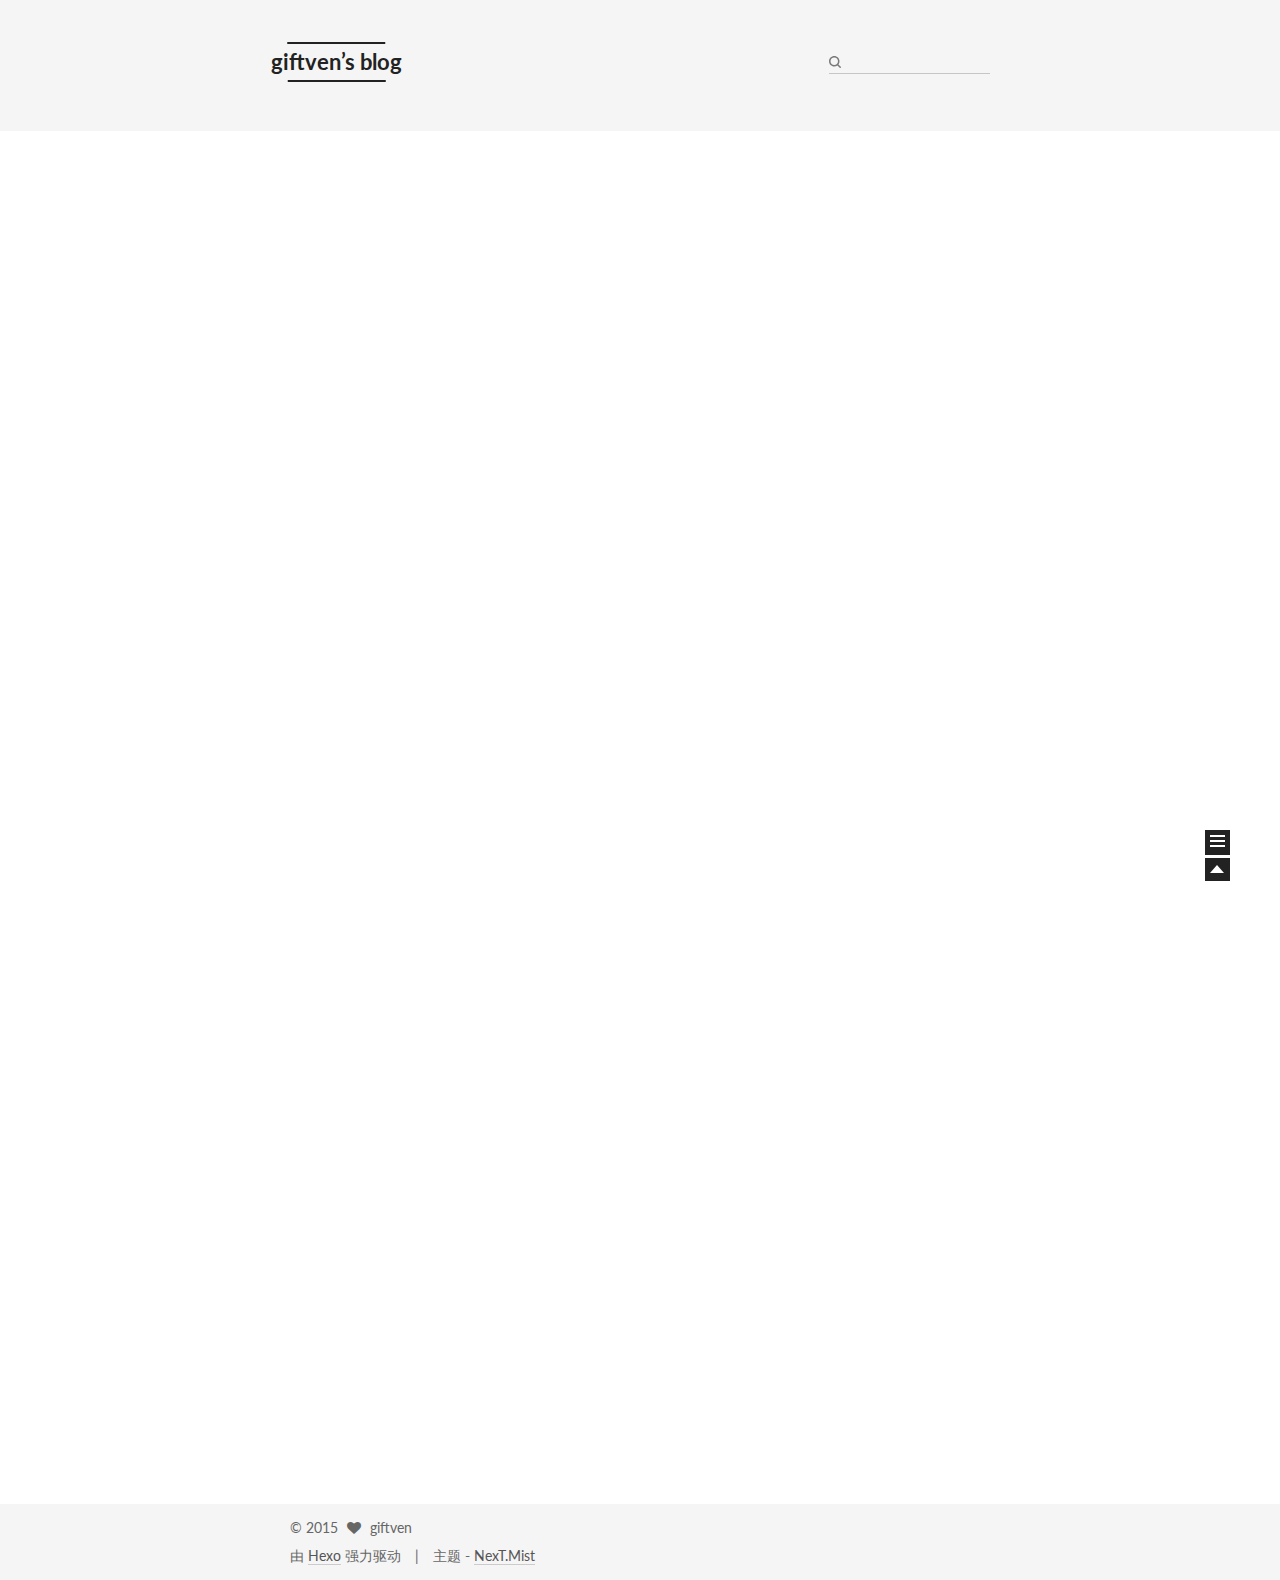
==== index.html @ c2e42156 "Site updated: 2015-11-22 23:39:44" ====
<!doctype html>
<html class="theme-next   use-motion ">
<head>
  <meta charset="UTF-8"/>
<meta http-equiv="X-UA-Compatible" content="IE=edge,chrome=1" />
<meta name="viewport" content="width=device-width, initial-scale=1, maximum-scale=1"/>



<meta http-equiv="Cache-Control" content="no-transform" />
<meta http-equiv="Cache-Control" content="no-siteapp" />












  <link href="/vendors/fancybox/source/jquery.fancybox.css?v=2.1.5" rel="stylesheet" type="text/css"/>




  <link href="//fonts.googleapis.com/css?family=Lato:300,400,700,400italic&subset=latin,latin-ext" rel="stylesheet" type="text/css">



<link href="/vendors/font-awesome/css/font-awesome.min.css?v=4.4.0" rel="stylesheet" type="text/css" />

<link href="/css/main.css?v=0.4.5.2" rel="stylesheet" type="text/css" />









  <link rel="shortcut icon" type="image/x-icon" href="/favicon.ico?v=0.4.5.2" />






<meta name="description">
<meta property="og:type" content="website">
<meta property="og:title" content="giftven’s blog">
<meta property="og:url" content="http://giftven.com/index.html">
<meta property="og:site_name" content="giftven’s blog">
<meta property="og:description">
<meta name="twitter:card" content="summary">
<meta name="twitter:title" content="giftven’s blog">
<meta name="twitter:description">



<script type="text/javascript" id="hexo.configuration">
  var CONFIG = {
    scheme: 'Mist',
    sidebar: 'post',
    motion: true
  };
</script>

  <title>  - giftven’s blog -  </title>
</head>

<body itemscope itemtype="http://schema.org/WebPage" lang="zh-Hans">

  <!--[if lte IE 8]>
  <div style=' clear: both; height: 59px; padding:0 0 0 15px; position: relative;margin:0 auto;'>
    <a href="http://windows.microsoft.com/en-US/internet-explorer/products/ie/home?ocid=ie6_countdown_bannercode">
      <img src="http://7u2nvr.com1.z0.glb.clouddn.com/picouterie.jpg" border="0" height="42" width="820"
           alt="You are using an outdated browser. For a faster, safer browsing experience, upgrade for free today or use other browser ,like chrome firefox safari."
           style='margin-left:auto;margin-right:auto;display: block;'/>
    </a>
  </div>
<![endif]-->
  






  <div class="container one-column 
   page-home 
">
    <div class="headband"></div>

    <header id="header" class="header" itemscope itemtype="http://schema.org/WPHeader">
      <div class="header-inner"><div class="site-meta ">
  

  <div class="custom-logo-site-title">
    <a href="/"  class="brand" rel="start">
      <span class="logo-line-before"><i></i></span>
      <span class="site-title">giftven’s blog</span>
      <span class="logo-line-after"><i></i></span>
    </a>
  </div>
  <p class="site-subtitle"></p>
</div>

<div class="site-nav-toggle">
  <button>
    <span class="btn-bar"></span>
    <span class="btn-bar"></span>
    <span class="btn-bar"></span>
  </button>
</div>

<nav class="site-nav">
  

  
    <ul id="menu" class="menu menu-left">
      
        
        <li class="menu-item menu-item-home">
          <a href="/" rel="section">
            
              <i class="menu-item-icon fa fa-home fa-fw"></i> <br />
            
            首页
          </a>
        </li>
      
        
        <li class="menu-item menu-item-archives">
          <a href="/archives" rel="section">
            
              <i class="menu-item-icon fa fa-archive fa-fw"></i> <br />
            
            归档
          </a>
        </li>
      
        
        <li class="menu-item menu-item-tags">
          <a href="/tags" rel="section">
            
              <i class="menu-item-icon fa fa-tags fa-fw"></i> <br />
            
            标签
          </a>
        </li>
      

      
      
    </ul>
  

  
    <div class="site-search">
      
  
  <form class="site-search-form">
    <input type="text" id="st-search-input" class="st-search-input st-default-search-input" />
  </form>


<script type="text/javascript">
  (function(w,d,t,u,n,s,e){w['SwiftypeObject']=n;w[n]=w[n]||function(){
    (w[n].q=w[n].q||[]).push(arguments);};s=d.createElement(t);
    e=d.getElementsByTagName(t)[0];s.async=1;s.src=u;e.parentNode.insertBefore(s,e);
  })(window,document,'script','//s.swiftypecdn.com/install/v2/st.js','_st');

  _st('install', '2k8up3DTb4gWq-GBpRyQ','2.0.0');
</script>



    </div>
  
</nav>

 </div>
    </header>

    <main id="main" class="main">
      <div class="main-inner">
        <div id="content" class="content">
          
  <section id="posts" class="posts-expand">

    

    
    
      
      
        
        
        
      

      
    

    
      

  
  

  
  
  

  <article class="post post-type-normal " itemscope itemtype="http://schema.org/Article">

    
      <header class="post-header">

        
        
          <h1 class="post-title" itemprop="name headline">
            
            
              
                
                <a class="post-title-link" href="/2015/11/22/夕阳与春天/" itemprop="url">
                  夕阳与春天
                </a>
              
            
          </h1>
        

        <div class="post-meta">
          <span class="post-time">
            发表于
            <time itemprop="dateCreated" datetime="2015-11-22T01:05:16+08:00" content="2015-11-22">
              2015-11-22
            </time>
          </span>

          

          
            
          

          

        </div>
      </header>
    


    <div class="post-body">

      
      

      
        
          <span itemprop="articleBody">
            
              <p><img src="http://www.tripdv.com/view/pic/200942110400733.jpg" alt=""></p>
<p><center>余辉弥漫着整个山间与田野，<center></center></center></p>
<p><center>昏黄的颜色延伸到我的梦里。<center> </center></center></p>
<p><center>故乡啊，我远方的亲人啊。<center></center></center></p>
<p><center>时间苍老了容颜，<center> </center></center></p>
<p><center>渐行渐远，却从未消逝。<center> </center></center></p>
<p><center>梦里那声音依稀。<center></center></center></p>
<p><center>池塘边的枯槐又绽开了绿芽，<center> </center></center></p>
<p><center>又是黄昏刻，<center></center></center></p>
<p><center>又是一梦春，<center></center></center></p>
<p><center>又是思乡时。<center></center></center></p>

            
          </span>
        
      
    </div>

    <footer class="post-footer">
      

      

      
      
        <div class="post-eof"></div>
      
    </footer>
  </article>


    
      

  
  

  
  
  

  <article class="post post-type-normal " itemscope itemtype="http://schema.org/Article">

    
      <header class="post-header">

        
        
          <h1 class="post-title" itemprop="name headline">
            
            
              
                
                <a class="post-title-link" href="/2015/11/22/android获得系统状态栏高度/" itemprop="url">
                  android获得系统状态栏高度
                </a>
              
            
          </h1>
        

        <div class="post-meta">
          <span class="post-time">
            发表于
            <time itemprop="dateCreated" datetime="2015-11-22T01:05:16+08:00" content="2015-11-22">
              2015-11-22
            </time>
          </span>

          

          
            
          

          

        </div>
      </header>
    


    <div class="post-body">

      
      

      
        
          <span itemprop="articleBody">
            
              <p>通过 android 系统内部的资源id来获得android手机状态栏的高度android系统提供了通过id获得相应属性的方法getIdentifier(String “属性名” , String “引用类型”,String “包名”)</p>
<pre><code><span class="comment"><figure class="highlight nimrod"><table><tr><td class="gutter"><pre><span class="line">1</span><br><span class="line">2</span><br><span class="line">3</span><br><span class="line">4</span><br><span class="line">5</span><br><span class="line">6</span><br><span class="line">7</span><br><span class="line">8</span><br></pre></td><td class="code"><pre><span class="line">private <span class="type">int</span> getStatusBarHeight() &#123;  </span><br><span class="line"> <span class="type">int</span> <span class="literal">result</span> = <span class="number">0</span>;  </span><br><span class="line"> <span class="type">int</span> resourceId = getResources().getIdentifier(<span class="string">"status_bar_height"</span>, <span class="string">"dimen"</span>, <span class="string">"android"</span>);  </span><br><span class="line"> <span class="keyword">if</span> (resourceId &gt; <span class="number">0</span>) &#123;  </span><br><span class="line">   <span class="literal">result</span>=getResources().getDimensionPixelSize(resourceId);  </span><br><span class="line">        &#125;    </span><br><span class="line">        <span class="keyword">return</span> <span class="literal">result</span>;  </span><br><span class="line">        &#125;</span><br></pre></td></tr></table></figure></span>
</code></pre>
            
          </span>
        
      
    </div>

    <footer class="post-footer">
      

      

      
      
        <div class="post-eof"></div>
      
    </footer>
  </article>


    

  </section>

  


        </div>

        


        

      </div>

      
        
  
  <div class="sidebar-toggle">
    <div class="sidebar-toggle-line-wrap">
      <span class="sidebar-toggle-line sidebar-toggle-line-first"></span>
      <span class="sidebar-toggle-line sidebar-toggle-line-middle"></span>
      <span class="sidebar-toggle-line sidebar-toggle-line-last"></span>
    </div>
  </div>

  <aside id="sidebar" class="sidebar">
    <div class="sidebar-inner">

      

      

      <section class="site-overview sidebar-panel  sidebar-panel-active ">
        <div class="site-author motion-element" itemprop="author" itemscope itemtype="http://schema.org/Person">
          <img class="site-author-image" src="/images/default_avatar.jpg" alt="giftven" itemprop="image"/>
          <p class="site-author-name" itemprop="name">giftven</p>
        </div>
        <p class="site-description motion-element" itemprop="description"></p>
        <nav class="site-state motion-element">
          <div class="site-state-item site-state-posts">
            <a href="/archives">
              <span class="site-state-item-count">2</span>
              <span class="site-state-item-name">日志</span>
            </a>
          </div>

          <div class="site-state-item site-state-categories">
            
              <span class="site-state-item-count">0</span>
              <span class="site-state-item-name">分类</span>
              
          </div>

          <div class="site-state-item site-state-tags">
            <a href="/tags">
              <span class="site-state-item-count">2</span>
              <span class="site-state-item-name">标签</span>
              </a>
          </div>

        </nav>

        

        <div class="links-of-author motion-element">
          
        </div>

        
        

        <div class="links-of-author motion-element">
          
        </div>

      </section>

      

    </div>
  </aside>


      
    </main>

    <footer id="footer" class="footer">
      <div class="footer-inner">
        <div class="copyright" >
  
  &copy; 
  <span itemprop="copyrightYear">2015</span>
  <span class="with-love">
    <i class="icon-next-heart fa fa-heart"></i>
  </span>
  <span class="author" itemprop="copyrightHolder">giftven</span>
</div>

<div class="powered-by">
  由 <a class="theme-link" href="http://hexo.io">Hexo</a> 强力驱动
</div>

<div class="theme-info">
  主题 -
  <a class="theme-link" href="https://github.com/iissnan/hexo-theme-next">
    NexT.Mist
  </a>
</div>



      </div>
    </footer>

    <div class="back-to-top"></div>
  </div>

  <script type="text/javascript" src="/vendors/jquery/index.js?v=2.1.3"></script>

  
  

  
    
    

  


  

  
  <script type="text/javascript" src="/vendors/fancybox/source/jquery.fancybox.pack.js"></script>
  <script type="text/javascript" src="/js/fancy-box.js?v=0.4.5.2"></script>


  <script type="text/javascript" src="/js/helpers.js?v=0.4.5.2"></script>
  <script type="text/javascript" src="/vendors/velocity/velocity.min.js"></script>
<script type="text/javascript" src="/vendors/velocity/velocity.ui.min.js"></script>

<script type="text/javascript" src="/js/motion.js?v=0.4.5.2" id="motion.global"></script>


  <script type="text/javascript" src="/vendors/fastclick/lib/fastclick.min.js?v=1.0.6"></script>
  <script type="text/javascript" src="/vendors/jquery_lazyload/jquery.lazyload.js?v=1.9.7"></script>

  

  <script type="text/javascript" src="/js/bootstrap.js"></script>

  
  

  
  

</body>
</html>
---- css/main.css ----
/* normalize.css v3.0.2 | MIT License | git.io/normalize */
html {
  font-family: sans-serif; /* 1 */
  -ms-text-size-adjust: 100%; /* 2 */
  -webkit-text-size-adjust: 100%; /* 2 */
}
body {
  margin: 0;
}
article,
aside,
details,
figcaption,
figure,
footer,
header,
hgroup,
main,
menu,
nav,
section,
summary {
  display: block;
}
audio,
canvas,
progress,
video {
  display: inline-block; /* 1 */
  vertical-align: baseline; /* 2 */
}
audio:not([controls]) {
  display: none;
  height: 0;
}
[hidden],
template {
  display: none;
}
a {
  background-color: transparent;
}
a:active,
a:hover {
  outline: 0;
}
abbr[title] {
  border-bottom: 1px dotted;
}
b,
strong {
  font-weight: bold;
}
dfn {
  font-style: italic;
}
h1 {
  font-size: 2em;
  margin: 0.67em 0;
}
mark {
  background: #ff0;
  color: #000;
}
small {
  font-size: 80%;
}
sub,
sup {
  font-size: 75%;
  line-height: 0;
  position: relative;
  vertical-align: baseline;
}
sup {
  top: -0.5em;
}
sub {
  bottom: -0.25em;
}
img {
  border: 0;
}
svg:not(:root) {
  overflow: hidden;
}
figure {
  margin: 1em 40px;
}
hr {
  -moz-box-sizing: content-box;
  box-sizing: content-box;
  height: 0;
}
pre {
  overflow: auto;
}
code,
kbd,
pre,
samp {
  font-family: monospace, monospace;
  font-size: 1em;
}
button,
input,
optgroup,
select,
textarea {
  color: inherit; /* 1 */
  font: inherit; /* 2 */
  margin: 0; /* 3 */
}
button {
  overflow: visible;
}
button,
select {
  text-transform: none;
}
button,
html input[type="button"],
input[type="reset"],
input[type="submit"] {
  -webkit-appearance: button; /* 2 */
  cursor: pointer; /* 3 */
}
button[disabled],
html input[disabled] {
  cursor: default;
}
button::-moz-focus-inner,
input::-moz-focus-inner {
  border: 0;
  padding: 0;
}
input {
  line-height: normal;
}
input[type="checkbox"],
input[type="radio"] {
  box-sizing: border-box; /* 1 */
  padding: 0; /* 2 */
}
input[type="number"]::-webkit-inner-spin-button,
input[type="number"]::-webkit-outer-spin-button {
  height: auto;
}
input[type="search"] {
  -webkit-appearance: textfield; /* 1 */
  -moz-box-sizing: content-box;
  -webkit-box-sizing: content-box; /* 2 */
  box-sizing: content-box;
}
input[type="search"]::-webkit-search-cancel-button,
input[type="search"]::-webkit-search-decoration {
  -webkit-appearance: none;
}
fieldset {
  border: 1px solid #c0c0c0;
  margin: 0 2px;
  padding: 0.35em 0.625em 0.75em;
}
legend {
  border: 0; /* 1 */
  padding: 0; /* 2 */
}
textarea {
  overflow: auto;
}
optgroup {
  font-weight: bold;
}
table {
  border-collapse: collapse;
  border-spacing: 0;
}
td,
th {
  padding: 0;
}
::selection {
  background: #262a30;
  color: #fff;
}
body {
  position: relative;
  font-family: Lato, "PingFang SC", "Microsoft YaHei", sans-serif;
  font-size: 14px;
  line-height: 2;
  color: #555;
  background: #fff;
}
@media (max-width: 767px) {
  body {
    padding-right: 0 !important;
  }
}
@media (min-width: 768px) and (max-width: 991px) {
  body {
    padding-right: 0 !important;
  }
}
@media (min-width: 1600px) {
  body {
    font-size: 16px;
  }
}
h1,
h2,
h3,
h4,
h5,
h6 {
  margin: 0;
  padding: 0;
  font-weight: bold;
  line-height: 1;
  font-family: Lato, "PingFang SC", "Microsoft YaHei", sans-serif;
}
h1 {
  font-size: 24px;
}
@media (max-width: 767px) {
  h1 {
    font-size: 20px;
  }
}
h2 {
  font-size: 22px;
}
@media (max-width: 767px) {
  h2 {
    font-size: 18px;
  }
}
h3 {
  font-size: 20px;
}
@media (max-width: 767px) {
  h3 {
    font-size: 16px;
  }
}
h4 {
  font-size: 18px;
}
@media (max-width: 767px) {
  h4 {
    font-size: 14px;
  }
}
h5 {
  font-size: 16px;
}
@media (max-width: 767px) {
  h5 {
    font-size: 12px;
  }
}
h6 {
  font-size: 14px;
}
@media (max-width: 767px) {
  h6 {
    font-size: 10px;
  }
}
p {
  margin: 0 0 25px 0;
}
a {
  color: #555;
  text-decoration: none;
  border-bottom: 1px solid #999;
}
a:hover {
  color: #222;
  border-bottom-color: #222;
}
ul {
  list-style: none;
}
blockquote {
  margin: 0;
  padding: 0;
}
img {
  display: block;
  margin: auto 0;
  max-width: 100%;
  height: auto;
}
h2,
h3,
h4,
h5,
h6 {
  margin: 20px 0 15px;
}
ul {
  list-style: square;
}
a {
  word-wrap: break-word;
}
hr {
  margin: 40px 0;
  height: 3px;
  border: none;
  background-color: #ddd;
  background-image: repeating-linear-gradient(-45deg, #fff, #fff 4px, transparent 4px, transparent 8px);
}
blockquote {
  padding: 0 15px;
  color: #666;
  border-left: 4px solid #ddd;
}
blockquote cite::before {
  content: "-";
  padding: 0 5px;
}
dt {
  font-weight: 700;
}
dd {
  margin: 0;
  padding: 0;
}
.pullquote {
  width: 45%;
}
.pullquote.left {
  float: left;
  margin-left: 5px;
  margin-right: 10px;
}
.pullquote.right {
  float: right;
  margin-left: 10px;
  margin-right: 5px;
}
.highlight table,
.gist table {
  width: auto;
}
.highlight table td,
.gist table td {
  border: none;
}
.highlight a,
.gist a {
  color: #222 !important;
  text-decoration: none !important;
}
.video-container {
  position: relative;
  padding-top: 60%;
  height: 0;
  overflow: hidden;
}
.video-container iframe,
.video-container object,
.video-container embed {
  position: absolute;
  top: 0;
  left: 0;
  width: 100%;
  height: 100%;
}
table {
  margin: 20px 0;
  width: 100%;
  border-collapse: collapse;
  border-spacing: 0;
  border: 1px solid #ddd;
  font-size: 14px;
}
table>tbody>tr:nth-of-type(odd) {
  background-color: #f9f9f9;
}
table>tbody>tr:hover {
  background-color: #f5f5f5;
}
caption,
th,
td {
  padding: 8px;
  text-align: left;
  vertical-align: middle;
  font-weight: normal;
}
th,
td {
  border-bottom: 3px solid #ddd;
  border-right: 1px solid #eee;
}
th {
  padding-bottom: 10px;
  font-weight: 700;
}
td {
  border-bottom-width: 1px;
}
.text-left {
  text-align: left;
}
.text-center {
  text-align: center;
}
.text-right {
  text-align: right;
}
.text-justify {
  text-align: justify;
}
.text-nowrap {
  white-space: nowrap;
}
.text-lowercase {
  text-transform: lowercase;
}
.text-uppercase {
  text-transform: uppercase;
}
.text-capitalize {
  text-transform: capitalize;
}
.center-block {
  display: block;
  margin-left: auto;
  margin-right: auto;
}
.clearfix:before,
.clearfix:after {
  content: " ";
  display: table;
}
.clearfix:after {
  clear: both;
}
.full-image.full-image.full-image {
  border: none;
  max-width: 100%;
  width: auto;
  margin: 0;
}
@media (min-width: 992px) {
  .full-image.full-image.full-image {
    max-width: none;
    width: 126%;
    margin: 0 -13%;
  }
}
.use-motion .motion-element {
  opacity: 0;
}
pre,
.highlight {
  background: #1d1f21;
  margin: 20px 0;
  padding: 15px;
  overflow: auto;
  font-size: 13px;
  color: #c5c8c6;
  line-height: 1.6;
}
.highlight .gutter pre,
.gist .gist-file .gist-data .line-numbers {
  color: #666;
}
pre,
code {
  font-family: "Input Mono", "PT Mono", Consolas, Monaco, Menlo, monospace;
}
code {
  word-break: break-all;
  background: #eee;
  text-shadow: 0 1px #fff;
  padding: 0 0.3em;
}
pre code {
  background: none;
  text-shadow: none;
  padding: 0;
}
.highlight pre {
  border: none;
  margin: 0;
  padding: 1px;
}
.highlight table {
  margin: 0;
  width: auto;
  border: none;
}
.highlight td {
  border: none;
  padding: 0;
}
.highlight figcaption {
  font-size: 0.85em;
  color: #969896;
  line-height: 1em;
  margin-bottom: 1em;
}
.highlight figcaption:before,
.highlight figcaption:after {
  content: " ";
  display: table;
}
.highlight figcaption:after {
  clear: both;
}
.highlight figcaption a {
  float: right;
}
.highlight .gutter pre {
  text-align: right;
  padding-right: 20px;
}
.highlight .line {
  height: 20px;
}
.gist {
  margin: 20px 0;
  border-style: solid;
  border-color: #ccc;
  border-width: 1px 0;
  background: #1d1f21;
  padding: 15px 40px 15px 15px;
}
.gist .gist-file {
  border: none;
  font-family: "Input Mono", "PT Mono", Consolas, Monaco, Menlo, monospace;
  margin: 0;
}
.gist .gist-file .gist-data {
  background: none;
  border: none;
}
.gist .gist-file .gist-data .line-numbers {
  background: none;
  border: none;
  padding: 0 20px 0 0;
}
.gist .gist-file .gist-data .line-data {
  padding: 0 !important;
}
.gist .gist-file .highlight {
  margin: 0;
  padding: 0;
  border: none;
}
.gist .gist-file .gist-meta {
  background: #1d1f21;
  color: #969896;
  font: 13px Lato, "PingFang SC", "Microsoft YaHei", sans-serif;
  text-shadow: 0 0;
  padding: 0;
  margin-top: 1em;
  margin-left: 40px;
}
.gist .gist-file .gist-meta a {
  color: color-link;
  font-weight: normal;
}
.gist .gist-file .gist-meta a:hover {
  text-decoration: underline;
}
pre .comment {
  color: #969896;
}
pre .variable,
pre .attribute,
pre .tag,
pre .regexp,
pre .ruby .constant,
pre .xml .tag .title,
pre .xml .pi,
pre .xml .doctype,
pre .html .doctype,
pre .css .id,
pre .css .class,
pre .css .pseudo {
  color: #c66;
}
pre .number,
pre .preprocessor,
pre .built_in,
pre .literal,
pre .params,
pre .constant {
  color: #de935f;
}
pre .ruby .class .title,
pre .css .rules .attribute {
  color: #b5bd68;
}
pre .string,
pre .value,
pre .inheritance,
pre .header,
pre .ruby .symbol,
pre .xml .cdata {
  color: #b5bd68;
}
pre .title,
pre .css .hexcolor {
  color: #8abeb7;
}
pre .function,
pre .python .decorator,
pre .python .title,
pre .ruby .function .title,
pre .ruby .title .keyword,
pre .perl .sub,
pre .javascript .title,
pre .coffeescript .title {
  color: #81a2be;
}
pre .keyword,
pre .javascript .function {
  color: #b294bb;
}
html,
body {
  height: 100%;
}
.container {
  position: relative;
  min-height: 100%;
}
.header-inner {
  margin: 0 auto;
  padding: 100px 0 70px;
  width: 1200px;
}
.one-column .header-inner {
  width: 700px;
}
@media (min-width: 1600px) {
  .one-column .header-inner {
    width: 900px;
  }
}
.main {
  padding-bottom: 150px;
}
.main-inner {
  margin: 0 auto;
  width: 1200px;
}
.one-column .main-inner {
  width: 700px;
}
@media (min-width: 1600px) {
  .one-column .main-inner {
    width: 900px;
  }
}
.footer {
  position: absolute;
  left: 0;
  bottom: 0;
  width: 100%;
  min-height: 50px;
}
.footer-inner {
  margin: 20px auto;
  width: 1200px;
}
.one-column .footer-inner {
  width: 700px;
}
@media (min-width: 1600px) {
  .one-column .footer-inner {
    width: 900px;
  }
}
.headband {
  height: 3px;
  background: #222;
}
.header {
  background: #fff;
}
.header-inner {
  position: relative;
}
.site-meta {
  margin: 0;
  text-align: left;
}
@media (max-width: 767px) {
  .site-meta {
    text-align: center;
  }
}
.brand {
  position: relative;
  display: inline-block;
  padding: 0 40px;
  color: #222;
  background: #222;
  border-bottom: none;
  font-family: Lato, "PingFang SC", "Microsoft YaHei", sans-serif;
}
.brand:hover {
  color: #222;
}
.logo {
  display: inline-block;
  margin-right: 5px;
  line-height: 36px;
  vertical-align: top;
}
.site-title {
  display: inline-block;
  vertical-align: top;
  line-height: 36px;
  font-size: 20px;
  font-weight: normal;
}
.site-subtitle {
  margin-top: 10px;
  font-size: 13px;
  color: #999;
}
.use-motion .brand {
  opacity: 0;
}
.use-motion .logo,
.use-motion .site-title,
.use-motion .site-subtitle {
  opacity: 0;
  position: relative;
  top: -10px;
}
.site-nav-toggle {
  display: none;
  position: absolute;
  top: 10px;
  left: 10px;
}
@media (max-width: 767px) {
  .site-nav-toggle {
    display: block;
  }
}
.site-nav-toggle button {
  margin-top: 2px;
  padding: 9px 10px;
  background: transparent;
  border: none;
}
@media (max-width: 767px) {
  .site-nav {
    display: none;
    margin: 0 -10px;
    padding: 0 10px;
    clear: both;
    border-top: 1px solid #ddd;
  }
}
@media (min-width: 768px) and (max-width: 991px) {
  .site-nav {
    display: block !important;
  }
}
@media (min-width: 992px) {
  .site-nav {
    display: block !important;
  }
}
.menu {
  margin-top: 20px;
  padding-left: 0;
  text-align: center;
}
.menu .menu-item {
  display: inline-block;
  margin: 0 10px;
}
@media screen and (max-width: 767px) {
  .menu .menu-item {
    margin-top: 10px;
  }
}
.menu .menu-item a {
  display: block;
  font-size: 13px;
  text-transform: capitalize;
  line-height: 1.5;
  border-bottom: 1px solid transparent;
  transition-property: border-color;
  transition-duration: 0.2s;
  transition-timing-function: ease-in-out;
  transition-delay: 0s;
}
.menu .menu-item a:hover {
  border-bottom-color: #222;
}
.use-motion .menu-item {
  opacity: 0;
}
.translation {
  margin-top: -20px;
  font-size: 14px;
  color: #999;
}
.post:last-child .post-eof.post-eof.post-eof {
  display: none;
}
.sidebar-toggle {
  position: fixed;
  right: 50px;
  bottom: 45px;
  width: 15px;
  height: 15px;
  padding: 5px;
  background: #222;
  line-height: 0;
  z-index: 1050;
  cursor: pointer;
  -webkit-transform: translateZ(0);
}
@media (min-width: 768px) and (max-width: 991px) {
  .sidebar-toggle {
    display: none;
  }
}
@media (max-width: 767px) {
  .sidebar-toggle {
    display: none;
  }
}
.sidebar-toggle-line {
  position: relative;
  display: inline-block;
  vertical-align: top;
  height: 2px;
  width: 100%;
  background: #fff;
  margin-top: 3px;
}
.sidebar-toggle-line:first-child {
  margin-top: 0;
}
.sidebar {
  width: 0;
  position: fixed;
  right: 0;
  top: 0;
  bottom: 0;
  z-index: 1040;
  box-shadow: inset 0 2px 6px #000;
  background: #222;
  -webkit-transform: translateZ(0);
}
.sidebar a {
  color: #999;
  border-bottom-color: #555;
}
.sidebar a:hover {
  color: #eee;
}
@media (min-width: 768px) and (max-width: 991px) {
  .sidebar {
    display: none !important;
  }
}
@media (max-width: 767px) {
  .sidebar {
    display: none !important;
  }
}
.sidebar-inner {
  position: relative;
  padding: 20px 10px;
  color: #999;
  text-align: center;
}
.site-author-image {
  display: block;
  margin: 0 auto;
  max-width: 96px;
  height: auto;
  border: 2px solid #333;
  padding: 2px;
}
.site-author-name {
  margin: 5px 0 0;
  color: #f5f5f5;
}
.site-description {
  margin-top: 5px;
  font-size: 14px;
  color: #555;
}
.site-state {
  overflow: hidden;
  line-height: 1.4;
}
.site-state-item {
  display: inline-block;
  padding: 0 15px;
  border-left: 1px solid #333;
}
.site-state-item:first-child {
  border-left: none;
}
.site-state-item a {
  border-bottom: none;
}
.site-state-item-count {
  display: block;
  text-align: center;
  font-size: 18px;
}
.site-state-item-name {
  font-size: 13px;
}
.feed-link {
  margin-top: 20px;
}
.feed-link a {
  display: inline-block;
  padding: 0 15px;
  color: #fc6423;
  border: 1px solid #fc6423;
  border-radius: 4px;
}
.feed-link a i {
  color: #fc6423;
  font-size: 14px;
}
.feed-link a:hover {
  color: #fff;
  background: #fc6423;
}
.feed-link a:hover i {
  color: #fff;
}
.links-of-author {
  margin-top: 20px;
}
.links-of-author a {
  display: inline-block;
  vertical-align: middle;
  margin-right: 10px;
  margin-bottom: 10px;
  border-bottom-color: #555;
  font-size: 13px;
}
.links-of-author a:before {
  display: inline-block;
  vertical-align: middle;
  margin-right: 3px;
  content: " ";
  width: 4px;
  height: 4px;
  border-radius: 50%;
  background: #b9c625;
}
.sidebar-nav {
  margin: 0 0 20px;
  padding-left: 0;
}
.sidebar-nav li {
  display: inline-block;
  cursor: pointer;
  border-bottom: 1px solid transparent;
  font-size: 15px;
}
.sidebar-nav li:hover {
  color: #f5f5f5;
}
.page-post-detail .sidebar-nav-toc {
  padding: 0 5px;
}
.page-post-detail .sidebar-nav-overview {
  margin-left: 10px;
}
.sidebar-nav .sidebar-nav-active {
  color: #87daff;
  border-bottom-color: #87daff;
}
.sidebar-nav .sidebar-nav-active:hover {
  color: #87daff;
}
.sidebar-panel {
  display: none;
}
.sidebar-panel-active {
  display: block;
}
.post-toc {
  overflow: hidden;
  position: relative;
}
.post-toc-empty {
  font-size: 14px;
  color: #666;
}
.post-toc ol {
  overflow: auto;
  margin: 0;
  padding: 0 10px 10px;
  text-align: left;
  list-style: none;
  font-size: 14px;
}
.post-toc ol a {
  color: #999;
}
.post-toc ol a:hover {
  color: #ccc;
}
.post-toc .nav .nav-child {
  display: none;
}
.post-toc .nav .active > .nav-child {
  display: block;
}
.post-toc .nav .active-current > .nav-child {
  display: block;
}
.post-toc .nav .active-current > .nav-child > .nav-item {
  display: block;
}
.post-toc .nav .active > a {
  color: #ccc;
}
.post-toc .nav .active-current > a {
  color: #87daff;
}
.post-toc .nav .active-current > a:hover {
  color: #87daff;
}
.post-toc-indicator {
  height: 20px;
  text-align: center;
  color: #fff;
  font-size: 14px;
}
.post-toc-indicator-top {
  opacity: 0;
  margin-top: 10px;
}
.post-toc-indicator-bottom {
  position: absolute;
  width: 100%;
}
.footer {
  font-size: 14px;
  color: #999;
}
.footer img {
  border: none;
}
.footer-inner {
  text-align: center;
}
.with-love {
  display: inline-block;
  margin: 0 5px;
}
.powered-by,
.theme-info {
  display: inline-block;
}
.powered-by {
  margin-right: 10px;
}
.powered-by::after {
  content: "|";
  padding-left: 10px;
}
.cc-license {
  margin-top: 10px;
  text-align: center;
}
.cc-license .cc-opacity {
  opacity: 0.7;
  border-bottom: none;
}
.cc-license .cc-opacity:hover {
  opacity: 0.9;
}
.cc-license img {
  display: inline-block;
}
@media (max-width: 767px) {
  body {
    font-size: 14px;
  }
  .header-inner,
  .one-column .header-inner,
  .main-inner,
  .one-column .main-inner,
  .main-inner .content,
  .footer-inner,
  .one-column .footer-inner {
    width: auto;
  }
  .main-inner {
    margin: 20px auto 0;
  }
  .footer-inner {
    padding: 0 10px;
  }
}
.blockquote-center,
.page-home .post-type-quote blockquote,
.page-post-detail .post-type-quote blockquote {
  position: relative;
  margin: 40px 0;
  padding: 0;
  border-left: none;
  text-align: center;
}
.blockquote-center::before,
.page-home .post-type-quote blockquote::before,
.page-post-detail .post-type-quote blockquote::before,
.blockquote-center::after,
.page-home .post-type-quote blockquote::after,
.page-post-detail .post-type-quote blockquote::after {
  position: absolute;
  content: ' ';
  display: block;
  width: 100%;
  height: 24px;
  opacity: 0.2;
  background-repeat: no-repeat;
  background-position: 0 -6px;
  background-size: 22px 22px;
}
.blockquote-center::before,
.page-home .post-type-quote blockquote::before,
.page-post-detail .post-type-quote blockquote::before {
  top: -20px;
  background-image: url("../images/quote-l.svg");
  border-top: 1px solid #ccc;
}
.blockquote-center::after,
.page-home .post-type-quote blockquote::after,
.page-post-detail .post-type-quote blockquote::after {
  bottom: -20px;
  background-image: url("../images/quote-r.svg");
  border-bottom: 1px solid #ccc;
  background-position: 100% 8px;
}
.blockquote-center p,
.page-home .post-type-quote blockquote p,
.page-post-detail .post-type-quote blockquote p,
.blockquote-center div,
.page-home .post-type-quote blockquote div,
.page-post-detail .post-type-quote blockquote div {
  text-align: center;
}
.btn {
  display: inline-block;
  padding: 0 20px;
  font-size: 15px;
  color: #fff;
  background: #222;
  border: 2px solid #222;
  text-decoration: none;
  transition-property: background-color;
  transition-duration: 0.2s;
  transition-timing-function: ease-in-out;
  transition-delay: 0s;
}
.btn:hover {
  border-color: #222;
  color: #222;
  background: #fff;
}
.btn-bar {
  display: block;
  width: 22px;
  height: 2px;
  background: #555;
  border-radius: 1px;
}
.btn-bar+.btn-bar {
  margin-top: 4px;
}
.post-body .fancybox img {
  display: block !important;
  margin: 0 auto;
  cursor: pointer;
  cursor: zoom-out;
  cursor: -webkit-zoom-in;
}
.post-body .image-caption,
.post-body .figure .caption {
  margin: 10px auto 15px;
  text-align: center;
  font-size: 14px;
  color: #999;
  font-weight: bold;
  line-height: 1;
}
.post-sticky-flag {
  display: inline-block;
  font-size: 16px;
  -ms-transform: rotate(30deg);
  transform: rotate(30deg);
}
.posts-expand {
  padding-top: 40px;
}
@media (max-width: 767px) {
  .posts-expand {
    margin: 0 20px;
  }
  .post-body pre,
  .post-body .highlight {
    margin: 0 -20px;
    padding: 10px 20px;
  }
  .post-body pre .gutter pre,
  .post-body .highlight .gutter pre {
    padding-right: 10px;
  }
}
.posts-expand .post-title {
  font-size: 26px;
  text-align: center;
  word-break: break-word;
}
@media (max-width: 767px) {
  .posts-expand .post-title {
    font-size: 22px;
  }
}
.posts-expand .post-title-link {
  display: inline-block;
  position: relative;
  color: #555;
  border-bottom: none;
  line-height: 1.2;
  vertical-align: top;
}
.posts-expand .post-title-link::before {
  content: "";
  position: absolute;
  width: 100%;
  height: 2px;
  bottom: 0;
  left: 0;
  background-color: #000;
  visibility: hidden;
  transform: scaleX(0);
  transition-duration: 0.2s;
  transition-timing-function: ease-in-out;
  transition-delay: 0s;
}
.posts-expand .post-title-link:hover::before {
  visibility: visible;
  transform: scaleX(1);
}
.posts-expand .post-title-link .fa {
  font-size: 16px;
}
.posts-expand .post-meta {
  margin: 3px 0 60px 0;
  color: #999;
  font-size: 12px;
  text-align: center;
}
.posts-expand .post-meta .post-category-list {
  display: inline-block;
  margin: 0;
  padding: 3px;
}
.posts-expand .post-meta .post-category-list-link {
  color: #999;
}
@media (max-width: 767px) {
  .posts-expand .post-comments-count {
    display: none;
  }
}
@media (min-width: 992px) {
  .posts-expand .post-body {
    text-align: justify;
  }
}
.posts-expand .post-body h2,
.posts-expand .post-body h3,
.posts-expand .post-body h4,
.posts-expand .post-body h5,
.posts-expand .post-body h6 {
  padding-top: 10px;
}
.posts-expand .post-body img {
  box-sizing: border-box;
  margin: auto;
  padding: 3px;
  border: 1px solid #ddd;
}
.posts-expand .post-tags {
  margin-top: 40px;
  text-align: center;
}
.posts-expand .post-tags a {
  display: inline-block;
  margin-right: 10px;
  font-size: 13px;
}
.post-nav {
  overflow: hidden;
  margin-top: 60px;
  padding: 10px;
  white-space: nowrap;
  border-top: 1px solid #eee;
}
.post-nav-item {
  display: inline-block;
  width: 50%;
  white-space: normal;
}
.post-nav-item a {
  position: relative;
  display: inline-block;
  line-height: 25px;
  font-size: 14px;
  color: #555;
  border-bottom: none;
}
.post-nav-item a:hover {
  color: #222;
  border-bottom: none;
}
.post-nav-item a:active {
  top: 2px;
}
.post-nav-item a i {
  font-size: 12px;
}
.post-nav-prev {
  text-align: right;
}
.posts-expand .post-eof {
  display: block;
  margin: 160px auto 120px;
  width: 8%;
  height: 1px;
  background: #ccc;
  text-align: center;
}
.post-more-link {
  margin-top: 50px;
}
.posts-expand .post-body .fancybox img {
  margin: 0 auto;
}
@media (max-width: 767px) {
  .posts-collapse {
    margin: 0 20px;
  }
  .posts-collapse .post-title,
  .posts-collapse .post-meta {
    display: block;
    width: auto;
    text-align: left;
  }
}
.posts-collapse {
  margin-left: 0;
}
@media (max-width: 767px) {
  .posts-collapse {
    margin: 0 20px;
  }
}
.posts-collapse .collection-title {
  position: relative;
  margin: 60px 0;
}
.posts-collapse .collection-title h2 {
  margin-left: 20px;
}
.posts-collapse .collection-title small {
  color: #bbb;
}
.posts-collapse .collection-title::before {
  content: " ";
  position: absolute;
  left: 0;
  top: 50%;
  margin-left: -4px;
  margin-top: -4px;
  width: 8px;
  height: 8px;
  background: #bbb;
  border-radius: 50%;
}
.posts-collapse .post {
  margin: 30px 0;
}
.posts-collapse .post-header {
  position: relative;
  transition-duration: 0.2s;
  transition-timing-function: ease-in-out;
  transition-delay: 0s;
  transition-property: border;
  border-bottom: 1px dashed #ccc;
}
.posts-collapse .post-header::before {
  content: " ";
  position: absolute;
  left: 0;
  top: 12px;
  width: 6px;
  height: 6px;
  margin-left: -4px;
  background: #bbb;
  border-radius: 50%;
  border: 1px solid #fff;
  transition-duration: 0.2s;
  transition-timing-function: ease-in-out;
  transition-delay: 0s;
  transition-property: background;
}
.posts-collapse .post-header:hover {
  border-bottom-color: #666;
}
.posts-collapse .post-header:hover::before {
  background: #222;
}
.posts-collapse .post-meta {
  position: absolute;
  font-size: 12px;
  left: 20px;
  top: 5px;
}
.posts-collapse .post-comments-count {
  display: none;
}
.posts-collapse .post-title {
  margin-left: 60px;
  font-size: 16px;
  font-weight: normal;
  font-family: Lato, "PingFang SC", "Microsoft YaHei", sans-serif;
  line-height: inherit;
}
.posts-collapse .post-title::after {
  margin-left: 3px;
  opacity: 0.6;
}
.posts-collapse .post-title a {
  color: #666;
  border-bottom: none;
}
.page-home .post-type-quote .post-header,
.page-post-detail .post-type-quote .post-header,
.page-home .post-type-quote .post-tags,
.page-post-detail .post-type-quote .post-tags {
  display: none;
}
.pagination {
  margin: 120px 0 40px;
  text-align: center;
  border-top: 1px solid #eee;
}
.page-number-basic,
.pagination .prev,
.pagination .next,
.pagination .page-number,
.pagination .space {
  display: inline-block;
  position: relative;
  top: -1px;
  margin: 0 10px;
  padding: 0 10px;
  line-height: 30px;
}
@media (max-width: 767px) {
  .page-number-basic,
  .pagination .prev,
  .pagination .next,
  .pagination .page-number,
  .pagination .space {
    margin: 0 5px;
  }
}
.pagination .prev,
.pagination .next,
.pagination .page-number {
  border-bottom: 0;
  border-top: 1px solid #eee;
  transition-property: border-color;
  transition-duration: 0.2s;
  transition-timing-function: ease-in-out;
  transition-delay: 0s;
}
.pagination .prev:hover,
.pagination .next:hover,
.pagination .page-number:hover {
  border-top-color: #222;
}
.pagination .space {
  padding: 0;
  margin: 0;
}
.pagination .prev {
  margin-left: 0;
}
.pagination .next {
  margin-right: 0;
}
.pagination .page-number.current {
  color: #fff;
  background: #ccc;
  border-top-color: #ccc;
}
@media (max-width: 767px) {
  .pagination {
    border-top: none;
  }
  .pagination .prev,
  .pagination .next,
  .pagination .page-number {
    margin-bottom: 10px;
    border-top: 0;
    border-bottom: 1px solid #eee;
  }
  .pagination .prev:hover,
  .pagination .next:hover,
  .pagination .page-number:hover {
    border-bottom-color: #222;
  }
}
.comments {
  margin: 60px 20px 0;
}
.tag-cloud {
  text-align: center;
}
.tag-cloud a {
  display: inline-block;
  margin: 10px;
}
.post-gallery {
  display: table;
  table-layout: fixed;
  width: 100%;
  border-collapse: separate;
}
.post-gallery-row {
  display: table-row;
}
.post-gallery .post-gallery-img {
  display: table-cell;
  text-align: center;
  vertical-align: middle;
  border: none;
}
.post-gallery .post-gallery-img img {
  max-width: 100%;
  max-height: 100%;
  border: none;
}
.fancybox-close,
.fancybox-close:hover {
  border: none;
}
.post .group-picture img {
  box-sizing: border-box;
  padding: 0 3px;
  border: none;
}
.post .group-picture-row {
  overflow: hidden;
  margin-top: 6px;
}
.post .group-picture-row:first-child {
  margin-top: 0;
}
.post .group-picture-column {
  float: left;
}
.page-post-detail .post-body .group-picture-column {
  float: none;
  margin-top: 10px;
  width: auto !important;
}
.page-post-detail .post-body .group-picture-column img {
  margin: 0 auto;
}
.page-archive .group-picture-container {
  overflow: hidden;
}
.page-archive .group-picture-row {
  float: left;
}
.page-archive .group-picture-row:first-child {
  margin-top: 6px;
}
.page-archive .group-picture-column {
  max-width: 150px;
  max-height: 150px;
}
.back-to-top {
  position: fixed;
  bottom: 19px;
  right: 50px;
  z-index: 1050;
  width: 15px;
  height: 13px;
  padding: 5px;
  background: #222;
  color: #fff;
  cursor: pointer;
  -webkit-transform: translateZ(0);
}
@media (max-width: 767px) {
  .back-to-top {
    display: none;
  }
}
@media (min-width: 768px) and (max-width: 991px) {
  .back-to-top {
    display: none;
  }
}
.back-to-top:before {
  display: block;
  content: " ";
  margin-top: 2px;
  width: 0;
  height: 0;
  border-width: 0 7px 8px 7px;
  border-color: transparent transparent #fff transparent;
  border-style: solid;
}
.theme-next #ds-thread #ds-reset {
  color: #555;
}
.theme-next #ds-thread #ds-reset .ds-replybox {
  margin-bottom: 30px;
}
.theme-next #ds-thread #ds-reset .ds-replybox .ds-avatar,
.theme-next #ds-reset .ds-avatar img {
  box-shadow: none;
}
.theme-next #ds-thread #ds-reset .ds-textarea-wrapper {
  border-color: #c7d4e1;
  background: none;
  border-top-right-radius: 3px;
  border-top-left-radius: 3px;
}
.theme-next #ds-thread #ds-reset .ds-textarea-wrapper textarea {
  height: 60px;
}
.theme-next #ds-reset .ds-rounded-top {
  border-radius: 0;
}
.theme-next #ds-thread #ds-reset .ds-post-toolbar {
  box-sizing: border-box;
  border: 1px solid #c7d4e1;
  background: #f6f8fa;
}
.theme-next #ds-thread #ds-reset .ds-post-options {
  height: 40px;
  border: none;
  background: none;
}
.theme-next #ds-thread #ds-reset .ds-toolbar-buttons {
  top: 11px;
}
.theme-next #ds-thread #ds-reset .ds-sync {
  top: 5px;
}
.theme-next #ds-thread #ds-reset .ds-post-button {
  top: 4px;
  right: 5px;
  width: 90px;
  height: 30px;
  border: 1px solid #c5ced7;
  border-radius: 3px;
  background-image: linear-gradient(#fbfbfc, #f5f7f9);
  color: #60676d;
}
.theme-next #ds-thread #ds-reset .ds-post-button:hover {
  background-position: 0 -30px;
  color: #60676d;
}
.theme-next #ds-thread #ds-reset .ds-comments-info {
  padding: 10px 0;
}
.theme-next #ds-thread #ds-reset .ds-sort {
  display: none;
}
.theme-next #ds-thread #ds-reset li.ds-tab a.ds-current {
  border: none;
  background: #f6f8fa;
  color: #60676d;
}
.theme-next #ds-thread #ds-reset li.ds-tab a.ds-current:hover {
  background-color: #e9f0f7;
  color: #60676d;
}
.theme-next #ds-thread #ds-reset li.ds-tab a {
  border-radius: 2px;
  padding: 5px;
}
.theme-next #ds-thread #ds-reset .ds-login-buttons p {
  color: #999;
  line-height: 36px;
}
.theme-next #ds-thread #ds-reset .ds-login-buttons .ds-service-list li {
  height: 28px;
}
.theme-next #ds-thread #ds-reset .ds-service-list a {
  background: none;
  padding: 5px;
  border: 1px solid;
  border-radius: 3px;
  text-align: center;
}
.theme-next #ds-thread #ds-reset .ds-service-list a:hover {
  color: #fff;
  background: #666;
}
.theme-next #ds-thread #ds-reset .ds-service-list .ds-weibo {
  color: #fc9b00;
  border-color: #fc9b00;
}
.theme-next #ds-thread #ds-reset .ds-service-list .ds-weibo:hover {
  background: #fc9b00;
}
.theme-next #ds-thread #ds-reset .ds-service-list .ds-qq {
  color: #60a3ec;
  border-color: #60a3ec;
}
.theme-next #ds-thread #ds-reset .ds-service-list .ds-qq:hover {
  background: #60a3ec;
}
.theme-next #ds-thread #ds-reset .ds-service-list .ds-renren {
  color: #2e7ac4;
  border-color: #2e7ac4;
}
.theme-next #ds-thread #ds-reset .ds-service-list .ds-renren:hover {
  background: #2e7ac4;
}
.theme-next #ds-thread #ds-reset .ds-service-list .ds-douban {
  color: #37994c;
  border-color: #37994c;
}
.theme-next #ds-thread #ds-reset .ds-service-list .ds-douban:hover {
  background: #37994c;
}
.theme-next #ds-thread #ds-reset .ds-service-list .ds-more-services {
  border: none;
}
.theme-next #ds-thread #ds-reset .ds-service-list .ds-more-services:hover {
  background: none;
}
.theme-next .this_ua {
  background-color: #ccc !important;
  border-radius: 4px;
  padding: 0 5px !important;
  margin: 1px 1px !important;
  border: 1px solid #bbb !important;
  color: #fff;
  display: inline-block !important;
}
.theme-next .this_ua.admin {
  background-color: #d9534f !important;
  border-color: #d9534f !important;
}
.theme-next .this_ua.platform.iOS,
.theme-next .this_ua.platform.Mac,
.theme-next .this_ua.platform.Windows {
  background-color: #39b3d7 !important;
  border-color: #46b8da !important;
}
.theme-next .this_ua.platform.Linux {
  background-color: #3a3a3a !important;
  border-color: #1f1f1f !important;
}
.theme-next .this_ua.platform.Android {
  background-color: #00c47d !important;
  border-color: #01b171 !important;
}
.theme-next .this_ua.browser.Mobile,
.theme-next .this_ua.browser.Chrome {
  background-color: #5cb85c !important;
  border-color: #4cae4c !important;
}
.theme-next .this_ua.browser.Firefox {
  background-color: #f0ad4e !important;
  border-color: #eea236 !important;
}
.theme-next .this_ua.browser.Maxthon,
.theme-next .this_ua.browser.IE {
  background-color: #428bca !important;
  border-color: #357ebd !important;
}
.theme-next .this_ua.browser.baidu,
.theme-next .this_ua.browser.UCBrowser,
.theme-next .this_ua.browser.Opera {
  background-color: #d9534f !important;
  border-color: #d43f3a !important;
}
.theme-next .this_ua.browser.Android,
.theme-next .this_ua.browser.QQBrowser {
  background-color: #78ace9 !important;
  border-color: #4cae4c !important;
}
.post-spread {
  margin-top: 20px;
  text-align: center;
}
.jiathis_style {
  display: inline-block;
}
.jiathis_style a {
  border: none;
}
.use-motion .post {
  opacity: 0;
}
.page-archive .archive-page-counter {
  position: relative;
  top: 3px;
  left: 20px;
}
@media (max-width: 767px) {
  .page-archive .archive-page-counter {
    top: 5px;
  }
}
.page-archive .posts-collapse {
  position: relative;
}
.page-archive .posts-collapse::after {
  top: 20px;
  left: 0;
  margin-left: -2px;
  width: 4px;
  height: 100%;
  background: #f5f5f5;
  z-index: -1;
}
.page-archive .posts-collapse .archive-move-on {
  position: absolute;
  top: 11px;
  left: 0;
  margin-left: -6px;
  width: 10px;
  height: 10px;
  opacity: 0.5;
  background: #555;
  border: 1px solid #fff;
  border-radius: 50%;
}
.page-archive .posts-collapse::before,
.page-archive .posts-collapse::after {
  content: " ";
  position: absolute;
}
.page-post-detail .sidebar-toggle-line {
  background: #87daff;
}
.page-post-detail .comments {
  overflow: hidden;
}
.category-all-page .category-all-title {
  text-align: center;
}
.category-all-page .category-all {
  margin-top: 20px;
}
.category-all-page .category-list {
  margin: 0;
  padding: 0;
  list-style: none;
}
.category-all-page .category-list-item {
  display: inline-block;
  margin: 10px;
}
.category-all-page .category-list-count {
  color: #bbb;
}
.category-all-page .category-list-count:before {
  display: inline;
  content: " (";
}
.category-all-page .category-list-count:after {
  display: inline;
  content: ") ";
}
h1,
h2,
h3,
h4,
h5,
h6 {
  margin: 20px 0 10px;
}
p {
  margin: 0 0 25px 0;
}
a {
  border-bottom-color: #ccc;
}
hr {
  margin: 20px 0;
  height: 2px;
}
ul li {
  list-style: circle;
}
.header {
  background: #f5f5f5;
}
.header-inner {
  margin-bottom: 80px;
  padding: 40px 0;
}
.header-inner:before,
.header-inner:after {
  content: " ";
  display: table;
}
.header-inner:after {
  clear: both;
}
@media (max-width: 767px) {
  .header-inner {
    margin-bottom: 50px;
    padding: 10px;
  }
}
.site-meta {
  float: left;
  margin-left: -20px;
}
@media (max-width: 767px) {
  .site-meta {
    margin-left: 10px;
  }
}
.site-meta .brand {
  padding: 2px 1px;
  background: none;
}
@media (max-width: 767px) {
  .site-meta .brand {
    display: block;
  }
}
.site-meta .logo {
  display: none;
}
.site-meta .site-title {
  font-size: 22px;
  font-weight: bolder;
}
@media (max-width: 767px) {
  .site-meta .site-title {
    line-height: 34px;
  }
}
.logo-line-before,
.logo-line-after {
  display: block;
  overflow: hidden;
  margin: 0 auto;
  width: 75%;
}
@media (max-width: 767px) {
  .logo-line-before,
  .logo-line-after {
    display: none;
  }
}
.logo-line-before i,
.logo-line-after i {
  position: relative;
  display: block;
  height: 2px;
  background: #222;
}
@media (max-width: 767px) {
  .logo-line-before i,
  .logo-line-after i {
    height: 3px;
  }
}
.use-motion .logo-line-before i {
  left: -100%;
}
.use-motion .logo-line-after i {
  right: -100%;
}
.site-subtitle {
  display: none;
}
.site-nav-toggle {
  position: static;
  float: right;
}
.menu {
  float: right;
  margin: 8px 0 0 20px;
  padding: 0 20px;
}
@media (max-width: 767px) {
  .menu {
    margin: 0;
    padding: 0;
  }
}
.menu br {
  display: none;
}
.menu .menu-item {
  margin: 0;
}
@media (max-width: 767px) {
  .menu .menu-item {
    display: block;
  }
}
.menu .menu-item a {
  padding: 5px 10px;
  background: none;
  border: none;
  transition-property: background;
}
@media (max-width: 767px) {
  .menu .menu-item a {
    text-align: left;
  }
}
.menu .menu-item a:hover {
  background: #e1e1e1;
}
.menu a::before {
  display: none;
}
@media (max-width: 767px) {
  .menu a::before {
    display: block;
  }
}
@media (max-width: 767px) {
  .menu {
    float: none;
  }
}
.menu-left {
  float: left;
}
@media (max-width: 767px) {
  .menu-left {
    float: none;
  }
}
.menu-item-icon {
  display: none;
}
.posts-expand {
  padding-top: 0;
}
.posts-expand .post-title,
.posts-expand .post-meta {
  text-align: left;
}
@media (max-width: 767px) {
  .posts-expand .post-title,
  .posts-expand .post-meta {
    text-align: center;
  }
}
.posts-expand .post-eof {
  display: none;
}
.posts-expand .post {
  margin-top: 120px;
}
.posts-expand .post:first-child {
  margin-top: 0;
}
.posts-expand .post-meta {
  margin-top: 5px;
  margin-bottom: 20px;
}
.posts-expand .post-title {
  position: relative;
  font-size: 26px;
  font-weight: 400;
}
@media (max-width: 767px) {
  .posts-expand .post-title {
    font-size: 20px;
  }
}
@media (min-width: 1600px) {
  .posts-expand .post-title {
    font-size: 26px;
  }
}
.posts-expand .post-title:hover:before {
  background: #222;
}
.posts-expand .post-body img {
  margin: 0;
}
.posts-expand .post-tags {
  text-align: left;
}
.posts-expand .post-tags a {
  padding: 1px 5px;
  background: #f5f5f5;
  border-bottom: none;
}
.posts-expand .post-tags a:hover {
  background: #ccc;
}
.posts-expand .post-nav {
  margin-top: 40px;
}
.post-more-link {
  margin-top: 20px;
  text-align: left;
}
.post-more-link a {
  padding: 0;
  font-size: 14px;
  color: #666;
  background: none;
  border: none;
  border-bottom: 2px solid #666;
  transition-property: border;
mobie()
}
@media (min-width: 1600px) {
  .post-more-link a {
    font-size: 16px;
  }
}
.post-more-link a:hover {
  border-bottom-color: #222;
}
.btn {
  padding: 0 10px;
  border-width: 2px;
  border-radius: 0;
}
.headband {
  display: none;
}
.site-search {
  float: right;
  margin-top: 8px;
}
@media (max-width: 767px) {
  .site-search {
    float: none;
    padding: 0 10px;
  }
}
.site-search input {
  padding: 3px;
  border: none;
  padding-left: 18px;
  border-radius: 0;
  width: 140px;
  background: url("[data-uri]") no-repeat 0 50%;
  background-size: 12px 12px;
  outline: none;
  border-bottom: 1px solid #999;
  opacity: 0.5;
}
.site-search input:focus {
  opacity: 1;
}
.page-post-detail .post-title,
.page-post-detail .post-meta {
  text-align: center;
}
.page-post-detail .post-title:before {
  display: none;
}
.page-post-detail .post-meta {
  margin-bottom: 60px;
}
.pagination {
  margin: 120px 0 0;
  text-align: left;
}
@media (max-width: 767px) {
  .pagination {
    margin: 80px 10px 0;
    text-align: center;
  }
}
.footer {
  margin-top: 80px;
  padding: 10px 0;
  background: #f5f5f5;
  color: #666;
}
.footer-inner {
  margin: 0 auto;
  text-align: left;
}
@media (max-width: 767px) {
  .footer-inner {
    text-align: center;
  }
}
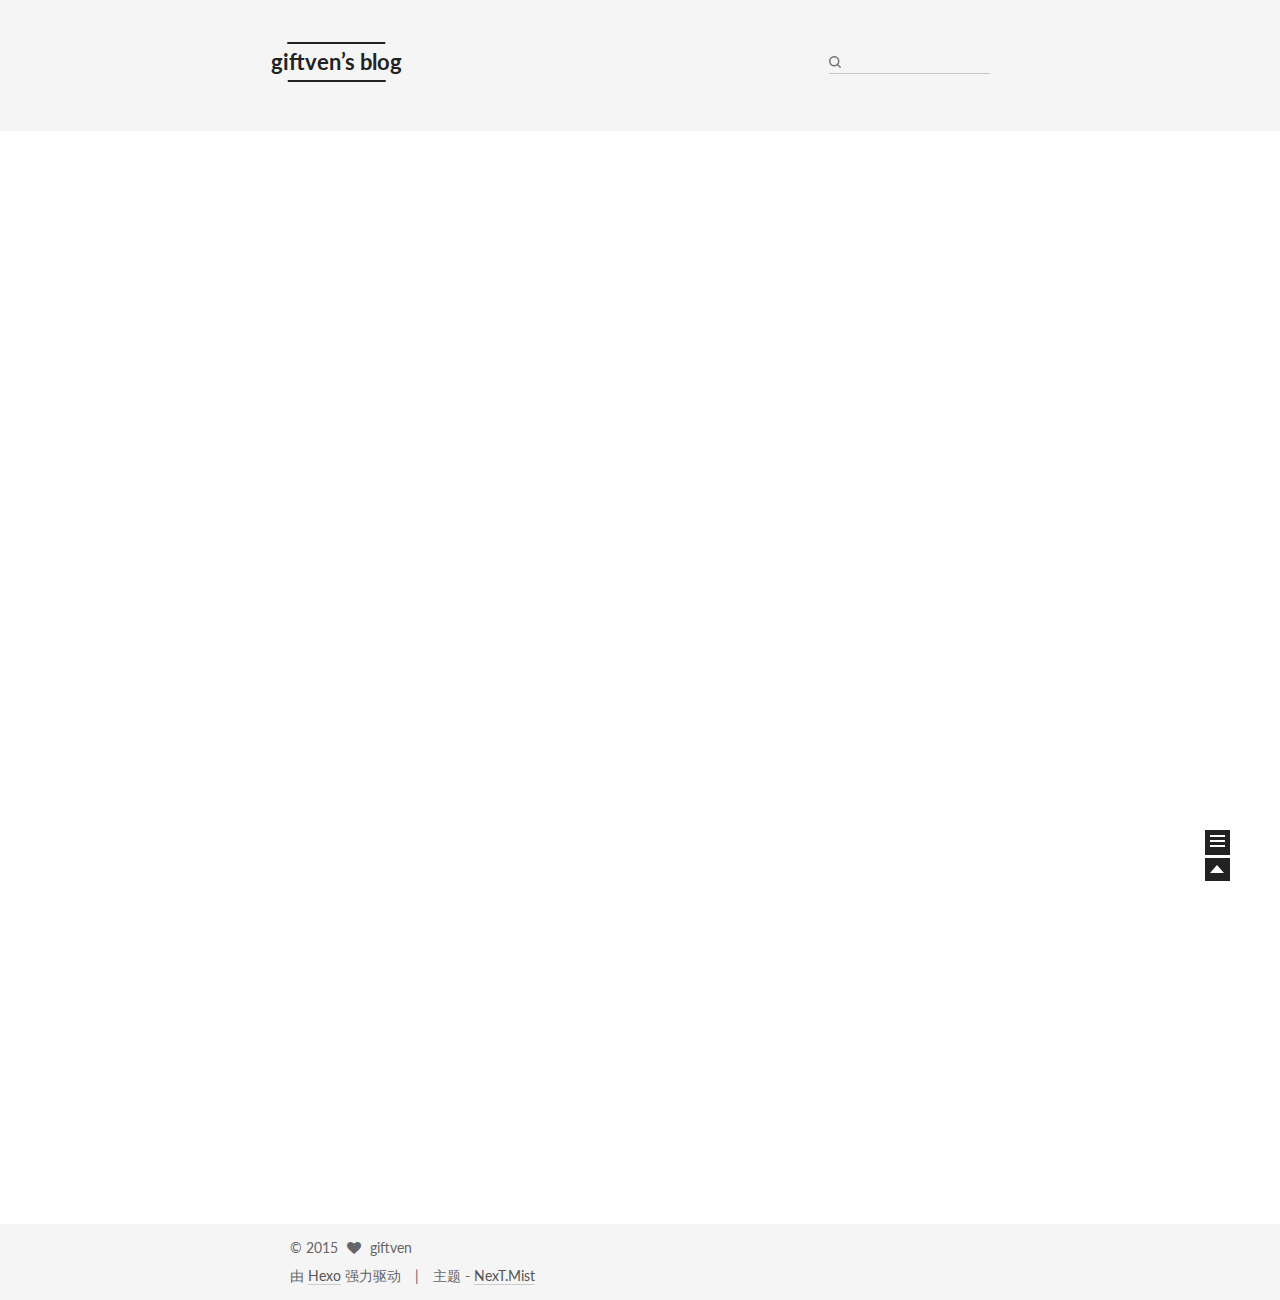
==== commit de2a9ebd: "Site updated: 2015-11-22 23:54:27" ====
--- a/index.html
+++ b/index.html
@@ -355,13 +355,12 @@
 
       
         
-          <span itemprop="articleBody">
-            
-              <p>通过 android 系统内部的资源id来获得android手机状态栏的高度android系统提供了通过id获得相应属性的方法getIdentifier(String “属性名” , String “引用类型”,String “包名”)</p>
-<pre><code><span class="comment"><figure class="highlight nimrod"><table><tr><td class="gutter"><pre><span class="line">1</span><br><span class="line">2</span><br><span class="line">3</span><br><span class="line">4</span><br><span class="line">5</span><br><span class="line">6</span><br><span class="line">7</span><br><span class="line">8</span><br></pre></td><td class="code"><pre><span class="line">private <span class="type">int</span> getStatusBarHeight() &#123;  </span><br><span class="line"> <span class="type">int</span> <span class="literal">result</span> = <span class="number">0</span>;  </span><br><span class="line"> <span class="type">int</span> resourceId = getResources().getIdentifier(<span class="string">"status_bar_height"</span>, <span class="string">"dimen"</span>, <span class="string">"android"</span>);  </span><br><span class="line"> <span class="keyword">if</span> (resourceId &gt; <span class="number">0</span>) &#123;  </span><br><span class="line">   <span class="literal">result</span>=getResources().getDimensionPixelSize(resourceId);  </span><br><span class="line">        &#125;    </span><br><span class="line">        <span class="keyword">return</span> <span class="literal">result</span>;  </span><br><span class="line">        &#125;</span><br></pre></td></tr></table></figure></span>
-</code></pre>
-            
-          </span>
+          <p>通过 android 系统内部的资源id来获得android手机状态栏的高度android系统提供了通过id获得相应属性的方法getIdentifier(String “属性名” , String “引用类型”,String “包名”)<br>
+          <div class="post-more-link text-center">
+            <a class="btn" href="/2015/11/22/android获得系统状态栏高度/#more" rel="contents">
+              阅读全文 &raquo;
+            </a>
+          </div>
         
       
     </div>
--- a/css/main.css
+++ b/css/main.css
@@ -961,7 +961,7 @@
   width: 4px;
   height: 4px;
   border-radius: 50%;
-  background: #b9c625;
+  background: #2bff37;
 }
 .sidebar-nav {
   margin: 0 0 20px;
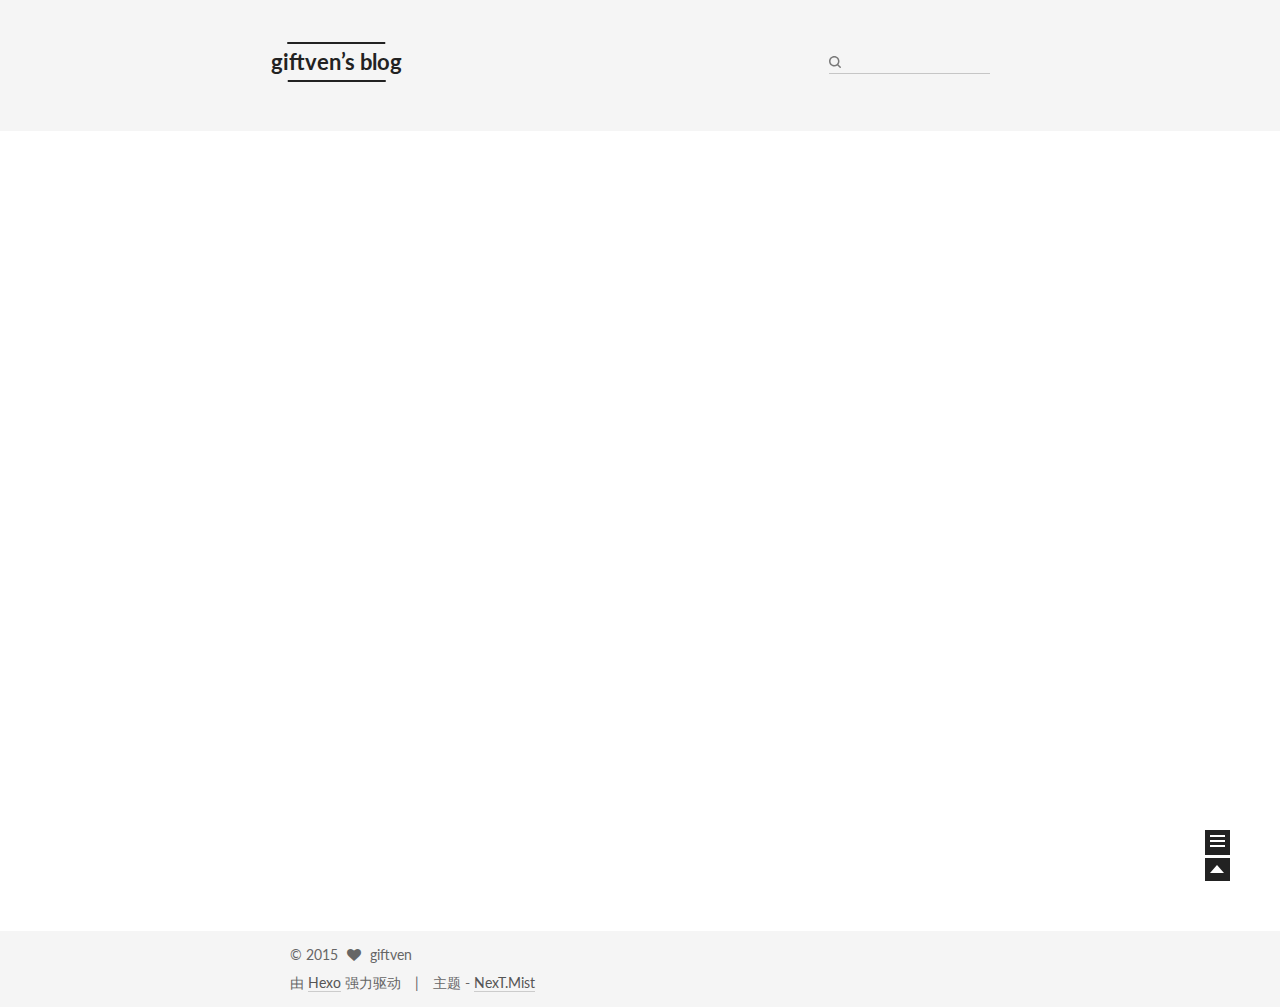
==== commit a63f25e8: "Site updated: 2015-11-22 23:57:19" ====
--- a/index.html
+++ b/index.html
@@ -264,22 +264,15 @@
 
       
         
-          <span itemprop="articleBody">
-            
-              <p><img src="http://www.tripdv.com/view/pic/200942110400733.jpg" alt=""></p>
-<p><center>余辉弥漫着整个山间与田野，<center></center></center></p>
-<p><center>昏黄的颜色延伸到我的梦里。<center> </center></center></p>
-<p><center>故乡啊，我远方的亲人啊。<center></center></center></p>
-<p><center>时间苍老了容颜，<center> </center></center></p>
-<p><center>渐行渐远，却从未消逝。<center> </center></center></p>
-<p><center>梦里那声音依稀。<center></center></center></p>
-<p><center>池塘边的枯槐又绽开了绿芽，<center> </center></center></p>
-<p><center>又是黄昏刻，<center></center></center></p>
-<p><center>又是一梦春，<center></center></center></p>
-<p><center>又是思乡时。<center></center></center></p>
-
-            
-          </span>
+          <p><img src="http://www.tripdv.com/view/pic/200942110400733.jpg" alt=""></p>
+<p><center>余辉弥漫着整个山间与田野，<center></p>
+<p><center>昏黄的颜色延伸到我的梦里。<center> </p>
+<p><center>故乡啊，我远方的亲人啊。<center><br>
+          <div class="post-more-link text-center">
+            <a class="btn" href="/2015/11/22/夕阳与春天/#more" rel="contents">
+              阅读全文 &raquo;
+            </a>
+          </div>
         
       
     </div>
--- a/css/main.css
+++ b/css/main.css
@@ -961,7 +961,7 @@
   width: 4px;
   height: 4px;
   border-radius: 50%;
-  background: #2bff37;
+  background: #37ffb5;
 }
 .sidebar-nav {
   margin: 0 0 20px;
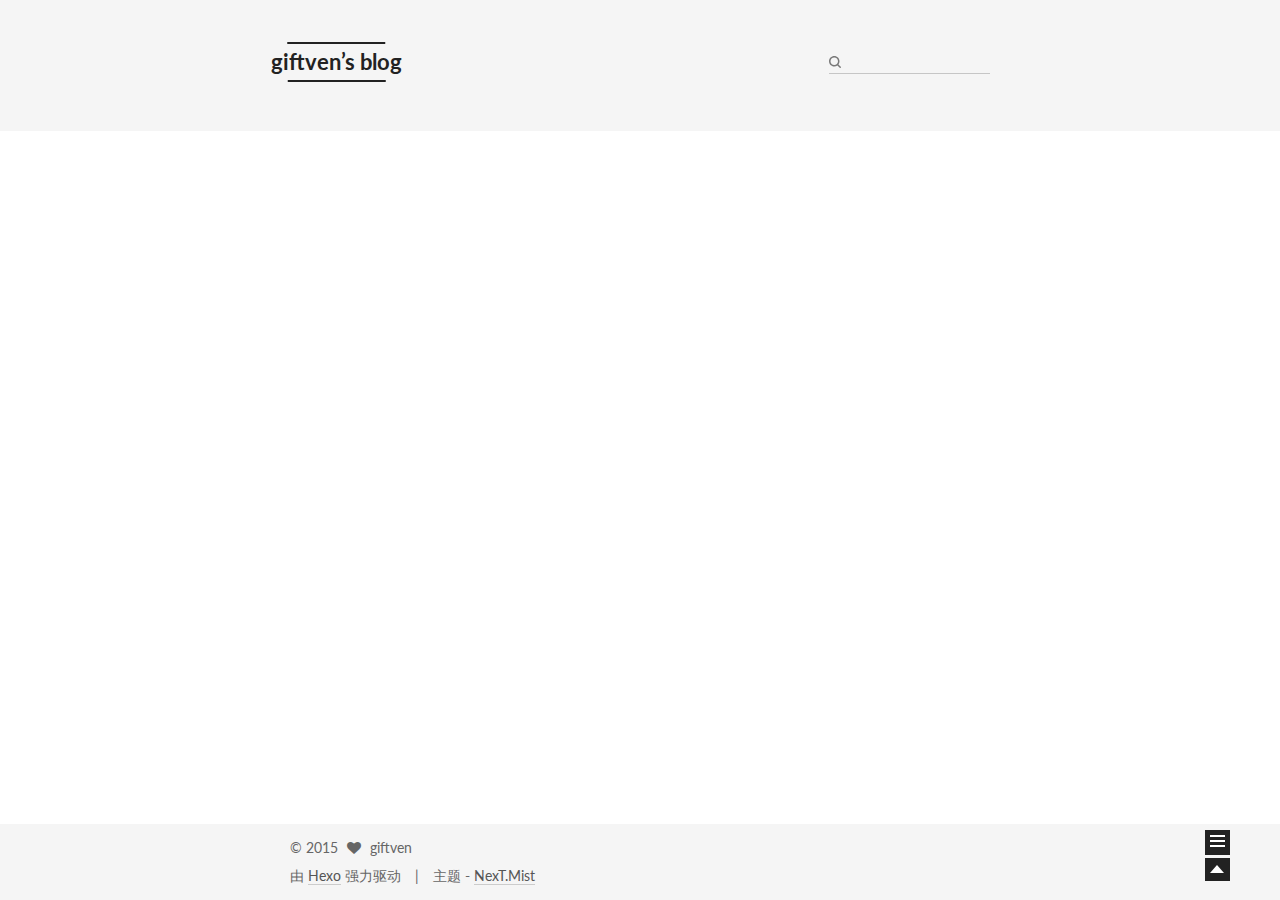
==== commit 707c46d2: "Site updated: 2015-11-23 00:01:03" ====
--- a/index.html
+++ b/index.html
@@ -264,10 +264,7 @@
 
       
         
-          <p><img src="http://www.tripdv.com/view/pic/200942110400733.jpg" alt=""></p>
-<p><center>余辉弥漫着整个山间与田野，<center></p>
-<p><center>昏黄的颜色延伸到我的梦里。<center> </p>
-<p><center>故乡啊，我远方的亲人啊。<center><br>
+          <p><img src="http://www.tripdv.com/view/pic/200942110400733.jpg" alt=""><br>
           <div class="post-more-link text-center">
             <a class="btn" href="/2015/11/22/夕阳与春天/#more" rel="contents">
               阅读全文 &raquo;
--- a/css/main.css
+++ b/css/main.css
@@ -961,7 +961,7 @@
   width: 4px;
   height: 4px;
   border-radius: 50%;
-  background: #37ffb5;
+  background: #715dc4;
 }
 .sidebar-nav {
   margin: 0 0 20px;
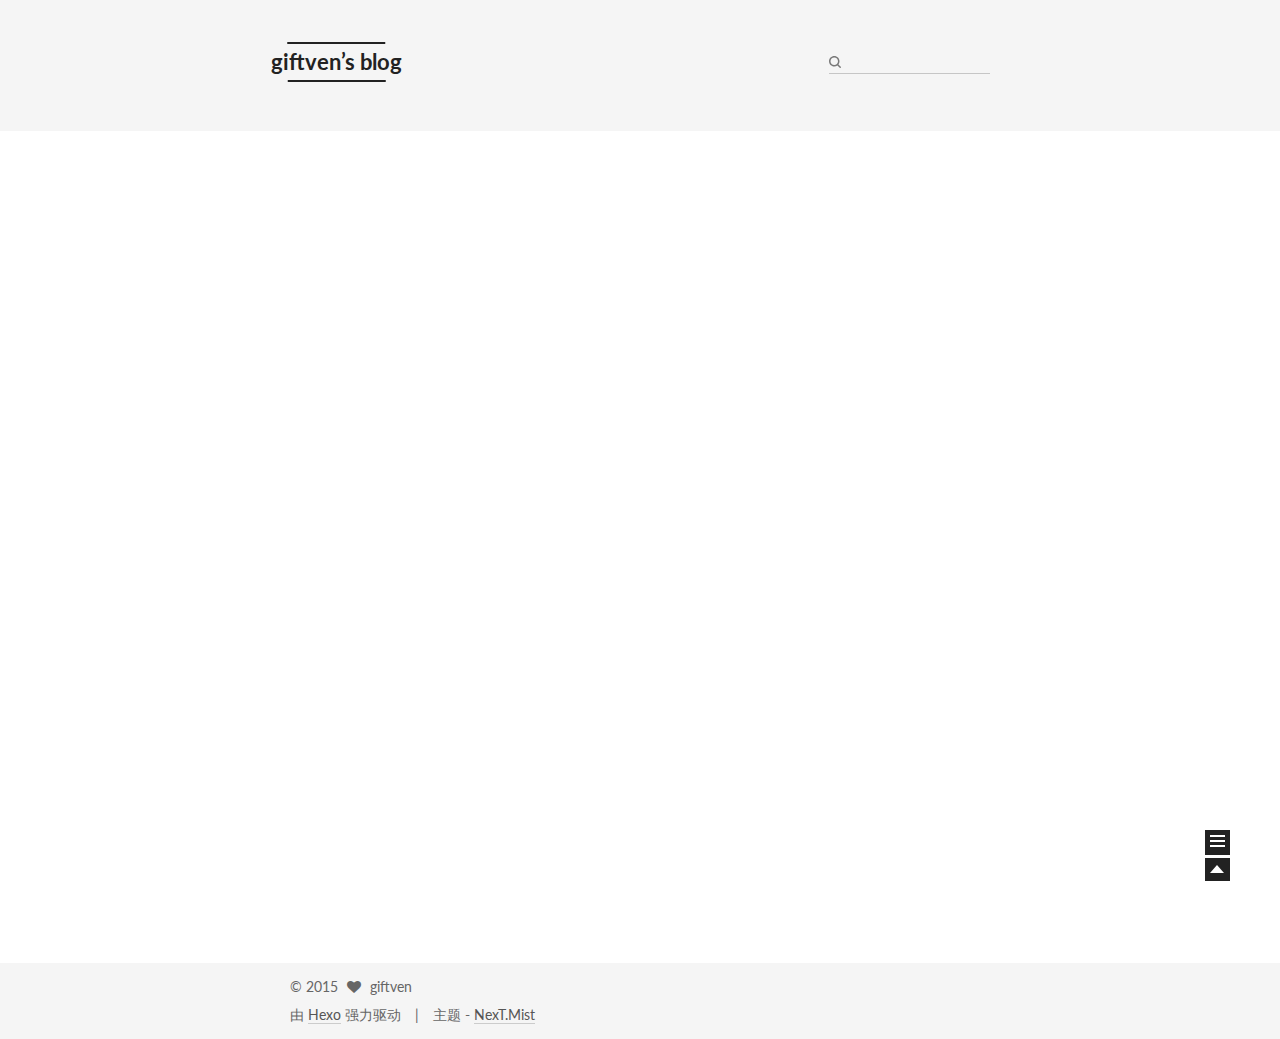
==== commit 82f239dc: "Site updated: 2015-11-23 00:04:37" ====
--- a/index.html
+++ b/index.html
@@ -228,6 +228,86 @@
             
               
                 
+                <a class="post-title-link" href="/2015/11/23/test/" itemprop="url">
+                  test
+                </a>
+              
+            
+          </h1>
+        
+
+        <div class="post-meta">
+          <span class="post-time">
+            发表于
+            <time itemprop="dateCreated" datetime="2015-11-23T00:03:57+08:00" content="2015-11-23">
+              2015-11-23
+            </time>
+          </span>
+
+          
+
+          
+            
+          
+
+          
+
+        </div>
+      </header>
+    
+
+
+    <div class="post-body">
+
+      
+      
+
+      
+        
+          <span itemprop="articleBody">
+            
+              
+            
+          </span>
+        
+      
+    </div>
+
+    <footer class="post-footer">
+      
+
+      
+
+      
+      
+        <div class="post-eof"></div>
+      
+    </footer>
+  </article>
+
+
+    
+      
+
+  
+  
+
+  
+  
+  
+
+  <article class="post post-type-normal " itemscope itemtype="http://schema.org/Article">
+
+    
+      <header class="post-header">
+
+        
+        
+          <h1 class="post-title" itemprop="name headline">
+            
+            
+              
+                
                 <a class="post-title-link" href="/2015/11/22/夕阳与春天/" itemprop="url">
                   夕阳与春天
                 </a>
@@ -411,7 +491,7 @@
         <nav class="site-state motion-element">
           <div class="site-state-item site-state-posts">
             <a href="/archives">
-              <span class="site-state-item-count">2</span>
+              <span class="site-state-item-count">3</span>
               <span class="site-state-item-name">日志</span>
             </a>
           </div>
--- a/css/main.css
+++ b/css/main.css
@@ -961,7 +961,7 @@
   width: 4px;
   height: 4px;
   border-radius: 50%;
-  background: #715dc4;
+  background: #ffdd8b;
 }
 .sidebar-nav {
   margin: 0 0 20px;
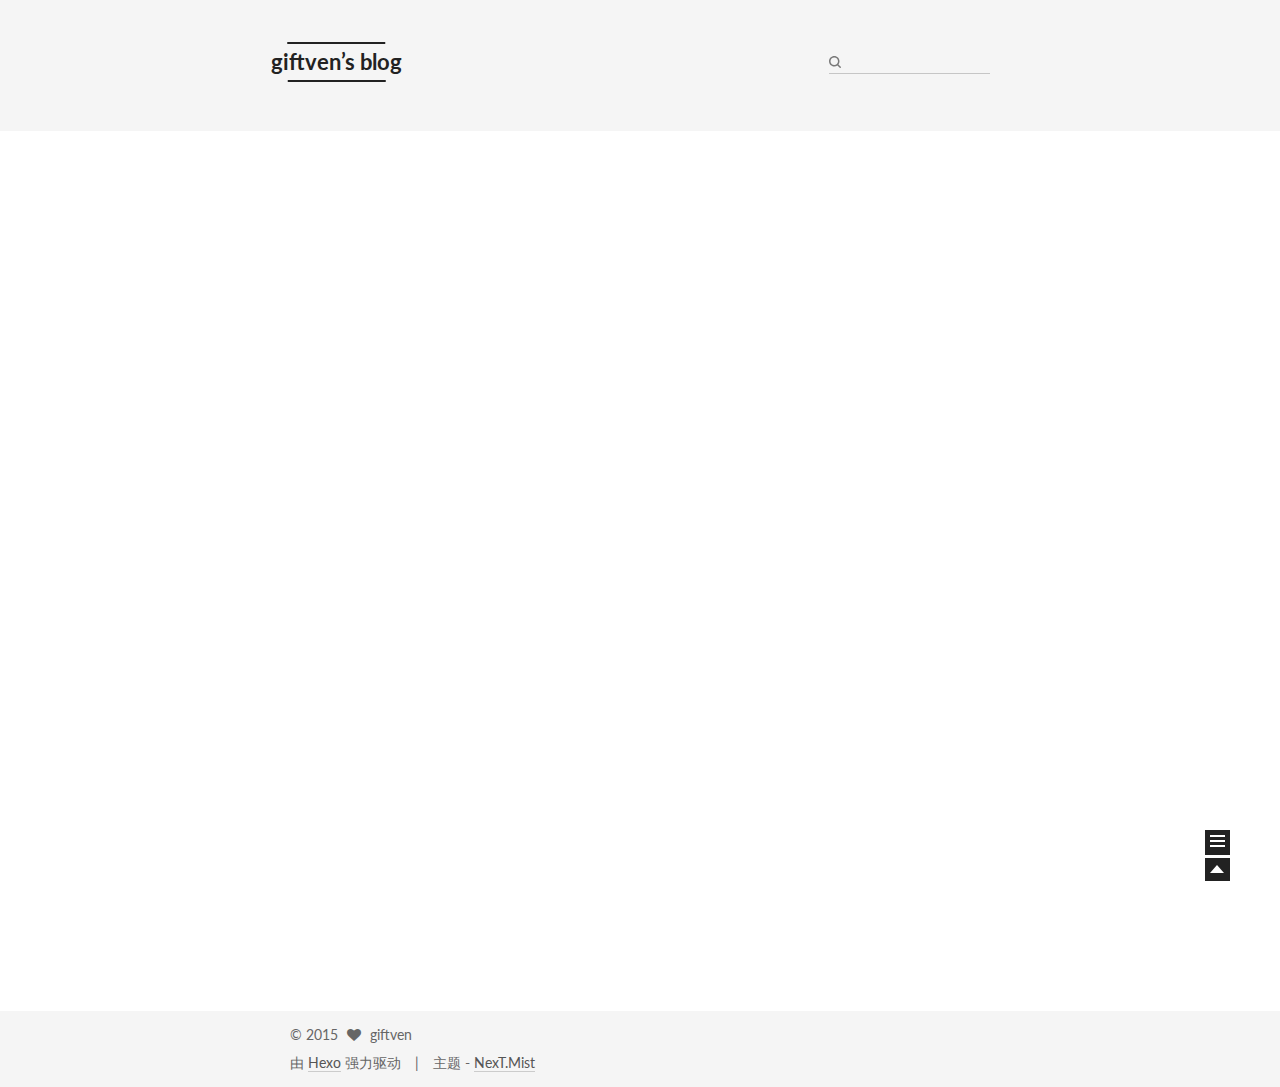
==== commit 4993ed60: "Site updated: 2015-11-23 00:07:15" ====
--- a/index.html
+++ b/index.html
@@ -266,7 +266,8 @@
         
           <span itemprop="articleBody">
             
-              
+              <p> This is a test.</p>
+
             
           </span>
         
--- a/css/main.css
+++ b/css/main.css
@@ -961,7 +961,7 @@
   width: 4px;
   height: 4px;
   border-radius: 50%;
-  background: #ffdd8b;
+  background: #ad8713;
 }
 .sidebar-nav {
   margin: 0 0 20px;
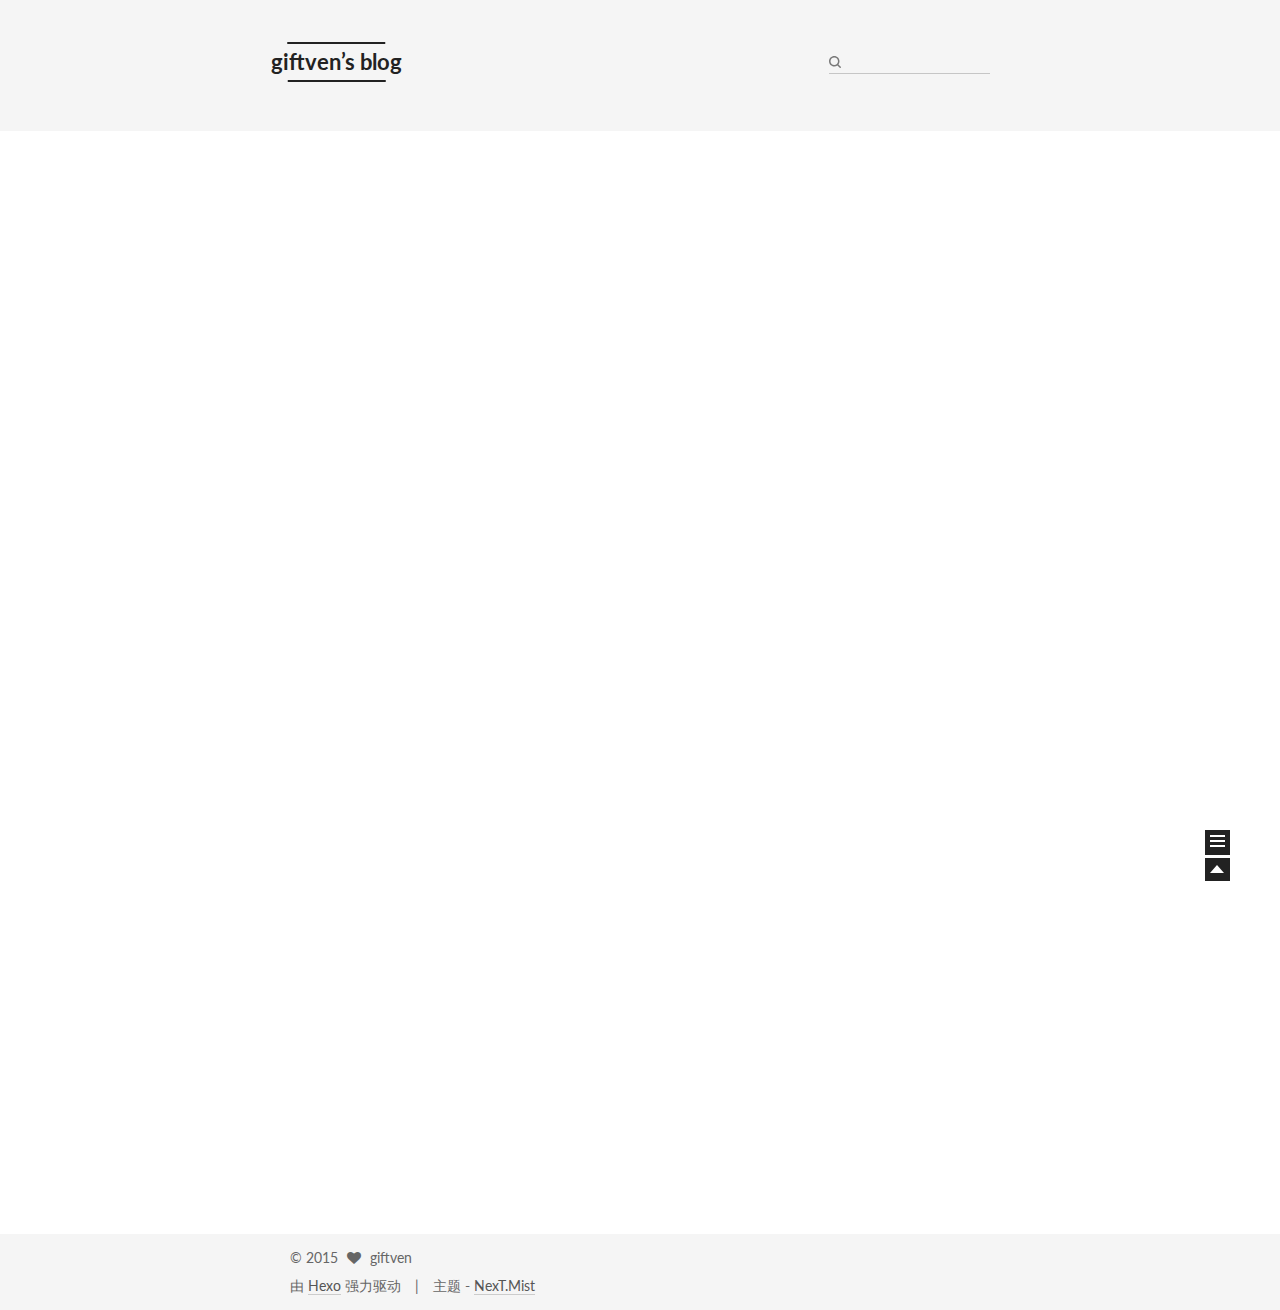
==== commit f2bd6bea: "Site updated: 2015-11-23 22:49:43" ====
--- a/index.html
+++ b/index.html
@@ -228,8 +228,8 @@
             
               
                 
-                <a class="post-title-link" href="/2015/11/23/test/" itemprop="url">
-                  test
+                <a class="post-title-link" href="/2015/11/23/anroid沉浸模式实践/" itemprop="url">
+                  anroid沉浸模式实践
                 </a>
               
             
@@ -239,7 +239,7 @@
         <div class="post-meta">
           <span class="post-time">
             发表于
-            <time itemprop="dateCreated" datetime="2015-11-23T00:03:57+08:00" content="2015-11-23">
+            <time itemprop="dateCreated" datetime="2015-11-23T21:30:35+08:00" content="2015-11-23">
               2015-11-23
             </time>
           </span>
@@ -264,12 +264,12 @@
 
       
         
-          <span itemprop="articleBody">
-            
-              <p> This is a test.</p>
-
-            
-          </span>
+          <p>android 4.4 以上系统api 提供了实现沉浸模式的方法但是4.4 和5.0以上还是有区别的 ：<br>5.0以上可以直接调用系统api ，getWindow().setStatusBarColor(int color);来改变状态栏的颜色。<br>4.4可以通过getWindow().addFlags(WindowManager.LayoutParams.FLAG_TRANSLUCENT_STATUS),将状态栏设为透明色。 然后在布局文件中将android:fitsSystemWindows=”true” 这时状态栏的颜色就和设置该属性的控件的背景色保持一致 但是这里存在一个问题控件的一部分吧会被状态栏遮挡，通过设置 android:clipToPadding=”true” ,可以解决这个问题与没有发现一个问题这样来设置状态栏的颜色很不方便github上提供的一个开源项目,<a href="https://github.com/hexiaochun/SystemBarTint">SystemBarTint</a> 解决了这个问题。<br>
+          <div class="post-more-link text-center">
+            <a class="btn" href="/2015/11/23/anroid沉浸模式实践/#more" rel="contents">
+              阅读全文 &raquo;
+            </a>
+          </div>
         
       
     </div>
--- a/css/main.css
+++ b/css/main.css
@@ -961,7 +961,7 @@
   width: 4px;
   height: 4px;
   border-radius: 50%;
-  background: #ad8713;
+  background: #f0ff2b;
 }
 .sidebar-nav {
   margin: 0 0 20px;
